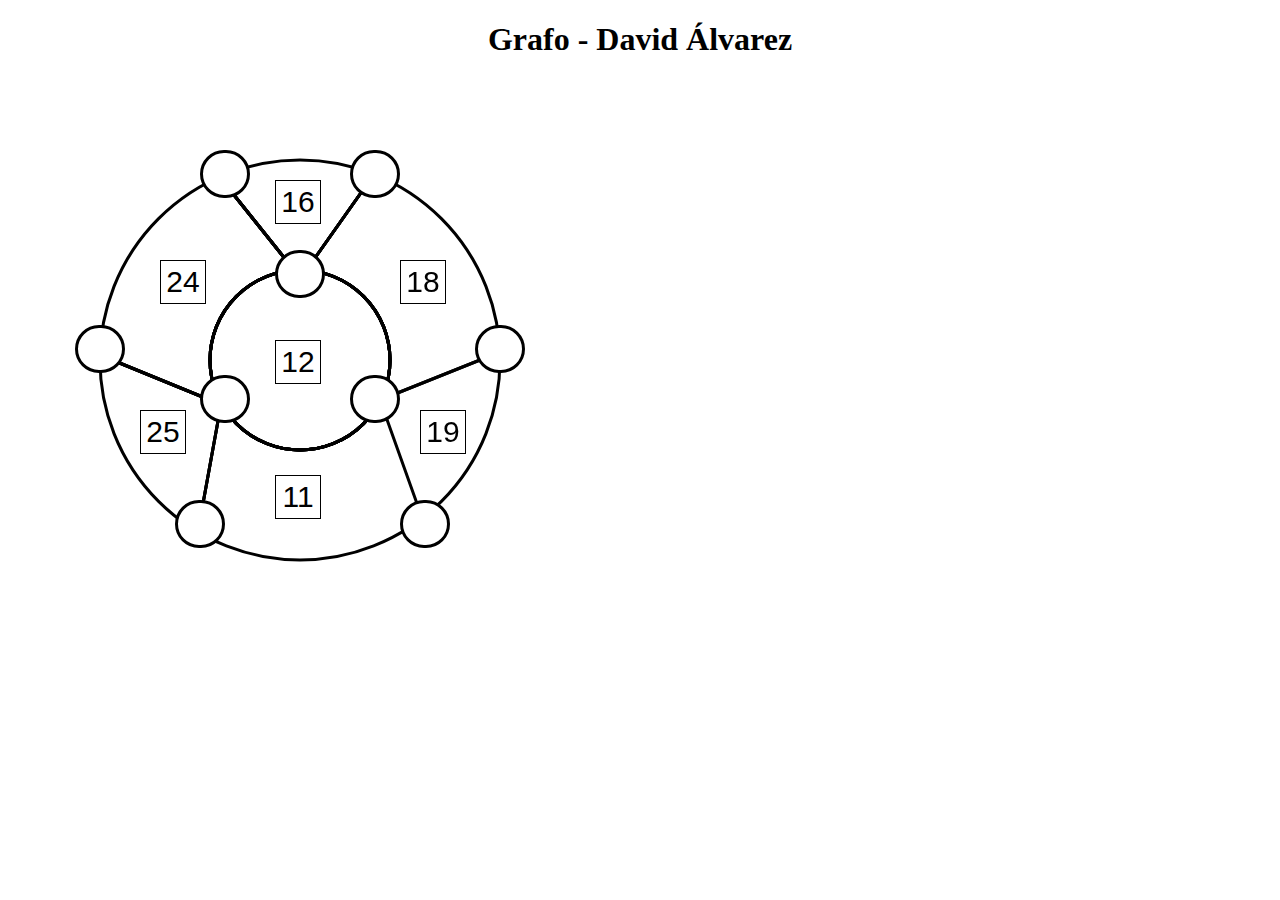
==== app/templates/grafo.html @ 38b3cdc6 "Initial commit" ====
<!doctype html>
<html>
  <head>
    <title>Grafo - David Álvarez</title>
    <link rel="stylesheet" type="text/css" href="../static/css/grafo.css">
  </head>
  
  <body>
    <h1 align="center">Grafo - David Álvarez</h1>
    
    <form action="/solve">
      <input id="circle" name="0" style="top: 150px; left: 200px;">
      <input id="circle" name="1" style="top: 150px; left: 350px;">
      <input id="circle" name="2" style="top: 250px; left: 275px;">
      <input id="circle" name="3" style="top: 325px; left: 75px;">
      <input id="circle" name="4" style="top: 325px; left: 475px;">
      <input id="circle" name="5" style="top: 375px; left: 200px;">
      <input id="circle" name="6" style="top: 375px; left: 350px;">
      <input id="circle" name="7" style="top: 500px; left: 175px;">
      <input id="circle" name="8" style="top: 500px; left: 400px;">

      <input id="square" name="0" style="top: 180px; left: 275px;" value="16">
      <input id="square" name="1" style="top: 260px; left: 160px;" value="24">
      <input id="square" name="2" style="top: 260px; left: 400px;" value="18">
      <input id="square" name="3" style="top: 340px; left: 275px;" value="12">
      <input id="square" name="4" style="top: 410px; left: 140px;" value="25">
      <input id="square" name="5" style="top: 475px; left: 275px;" value="11">
      <input id="square" name="6" style="top: 410px; left: 420px;" value="19">
    </form>    

    <canvas id="myCanvas" width="500" height="500"></canvas>

    <script src="../static/js/grafo.js"></script>    
  </body>
</html>
---- app/static/css/grafo.css ----
#circle {
    width: 40px;
    height: 40px;
    -webkit-border-radius: 27px;
    -moz-border-radius: 27px;
    border-radius: 27px;
    border: 3px solid black;
    position: absolute;
    font-size: 20px;        
}

#square {
    width: 40px;
    height: 40px;
    border: 1px solid black;
    position: absolute;
    font-size: 30px;    
}


#myCanvas {
    position: absolute;
    top: 140px;
    left: 80px;
    z-index: -1;
}

input { 
    text-align: center;
}
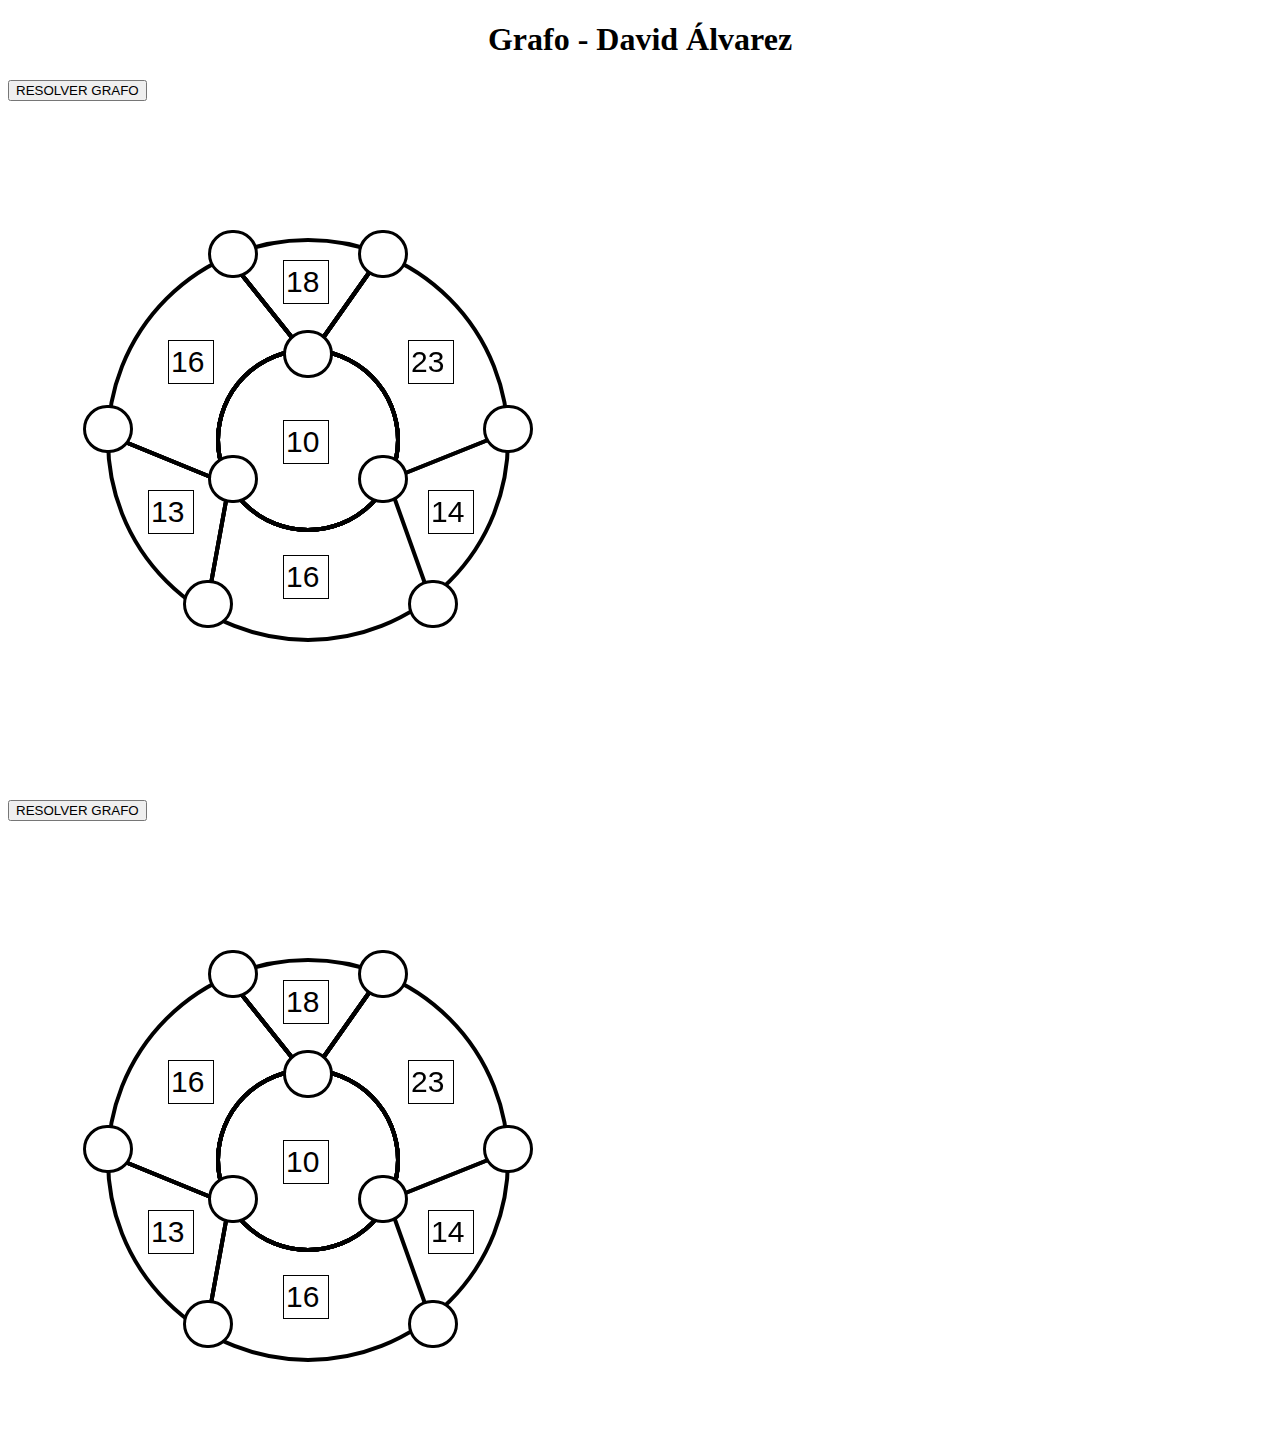
==== commit 712c6152: "Script finished and two graphs added" ====
--- a/app/templates/grafo.html
+++ b/app/templates/grafo.html
@@ -1,4 +1,5 @@
 <!doctype html>
+
 <html>
   <head>
     <title>Grafo - David Álvarez</title>
@@ -7,28 +8,57 @@
   
   <body>
     <h1 align="center">Grafo - David Álvarez</h1>
+
+    <div id="first">
+      <form action="/sol" method="post">
+	<input id="circle" name="s0" style="top: 150px; left: 200px;">
+	<input id="circle" name="s1" style="top: 150px; left: 350px;">
+	<input id="circle" name="s2" style="top: 250px; left: 275px;">
+	<input id="circle" name="s3" style="top: 325px; left: 75px;">
+	<input id="circle" name="s4" style="top: 325px; left: 475px;">
+	<input id="circle" name="s5" style="top: 375px; left: 200px;">
+	<input id="circle" name="s6" style="top: 375px; left: 350px;">
+	<input id="circle" name="s7" style="top: 500px; left: 175px;">
+	<input id="circle" name="s8" style="top: 500px; left: 400px;">
+
+	<input id="square" name="i0" style="top: 180px; left: 275px;" value="18">
+	<input id="square" name="i1" style="top: 260px; left: 160px;" value="16">
+	<input id="square" name="i2" style="top: 260px; left: 400px;" value="23">
+	<input id="square" name="i3" style="top: 340px; left: 275px;" value="10">
+	<input id="square" name="i4" style="top: 410px; left: 140px;" value="13">
+	<input id="square" name="i5" style="top: 410px; left: 420px;" value="14">
+	<input id="square" name="i6" style="top: 475px; left: 275px;" value="16">
+
+	<canvas id="myCanvas_first" width="500" height="500"></canvas>
+	<button type="submit">RESOLVER GRAFO</button>
+      </form>
+    </div>
     
-    <form action="/solve">
-      <input id="circle" name="0" style="top: 150px; left: 200px;">
-      <input id="circle" name="1" style="top: 150px; left: 350px;">
-      <input id="circle" name="2" style="top: 250px; left: 275px;">
-      <input id="circle" name="3" style="top: 325px; left: 75px;">
-      <input id="circle" name="4" style="top: 325px; left: 475px;">
-      <input id="circle" name="5" style="top: 375px; left: 200px;">
-      <input id="circle" name="6" style="top: 375px; left: 350px;">
-      <input id="circle" name="7" style="top: 500px; left: 175px;">
-      <input id="circle" name="8" style="top: 500px; left: 400px;">
+    <div id="second">
+      <form action="/sol" method="post">
+	<input id="circle" name="s0" style="top: 150px; left: 200px;">
+	<input id="circle" name="s1" style="top: 150px; left: 350px;">
+	<input id="circle" name="s2" style="top: 250px; left: 275px;">
+	<input id="circle" name="s3" style="top: 325px; left: 75px;">
+	<input id="circle" name="s4" style="top: 325px; left: 475px;">
+	<input id="circle" name="s5" style="top: 375px; left: 200px;">
+	<input id="circle" name="s6" style="top: 375px; left: 350px;">
+	<input id="circle" name="s7" style="top: 500px; left: 175px;">
+	<input id="circle" name="s8" style="top: 500px; left: 400px;">
 
-      <input id="square" name="0" style="top: 180px; left: 275px;" value="16">
-      <input id="square" name="1" style="top: 260px; left: 160px;" value="24">
-      <input id="square" name="2" style="top: 260px; left: 400px;" value="18">
-      <input id="square" name="3" style="top: 340px; left: 275px;" value="12">
-      <input id="square" name="4" style="top: 410px; left: 140px;" value="25">
-      <input id="square" name="5" style="top: 475px; left: 275px;" value="11">
-      <input id="square" name="6" style="top: 410px; left: 420px;" value="19">
-    </form>    
+	<input id="square" name="i0" style="top: 180px; left: 275px;" value="18">
+	<input id="square" name="i1" style="top: 260px; left: 160px;" value="16">
+	<input id="square" name="i2" style="top: 260px; left: 400px;" value="23">
+	<input id="square" name="i3" style="top: 340px; left: 275px;" value="10">
+	<input id="square" name="i4" style="top: 410px; left: 140px;" value="13">
+	<input id="square" name="i5" style="top: 410px; left: 420px;" value="14">
+	<input id="square" name="i6" style="top: 475px; left: 275px;" value="16">
 
-    <canvas id="myCanvas" width="500" height="500"></canvas>
+	<canvas id="myCanvas_second" width="500" height="500"></canvas>
+	
+	<button type="submit">RESOLVER GRAFO</button>
+      </form>
+    </div>
 
     <script src="../static/js/grafo.js"></script>    
   </body>
--- a/app/static/css/grafo.css
+++ b/app/static/css/grafo.css
@@ -18,13 +18,30 @@
 }
 
 
-#myCanvas {
+#myCanvas_first {
     position: absolute;
     top: 140px;
     left: 80px;
     z-index: -1;
 }
 
-input { 
+#myCanvas_second {
+    position: absolute;
+    top: 140px;
+    left: 80px;
+    z-index: -1;
+}
+
+
+.input { 
     text-align: center;
 }
+
+#first {
+    position: absolute;
+}
+
+#second {
+    position: absolute;
+    top: 800px;
+}
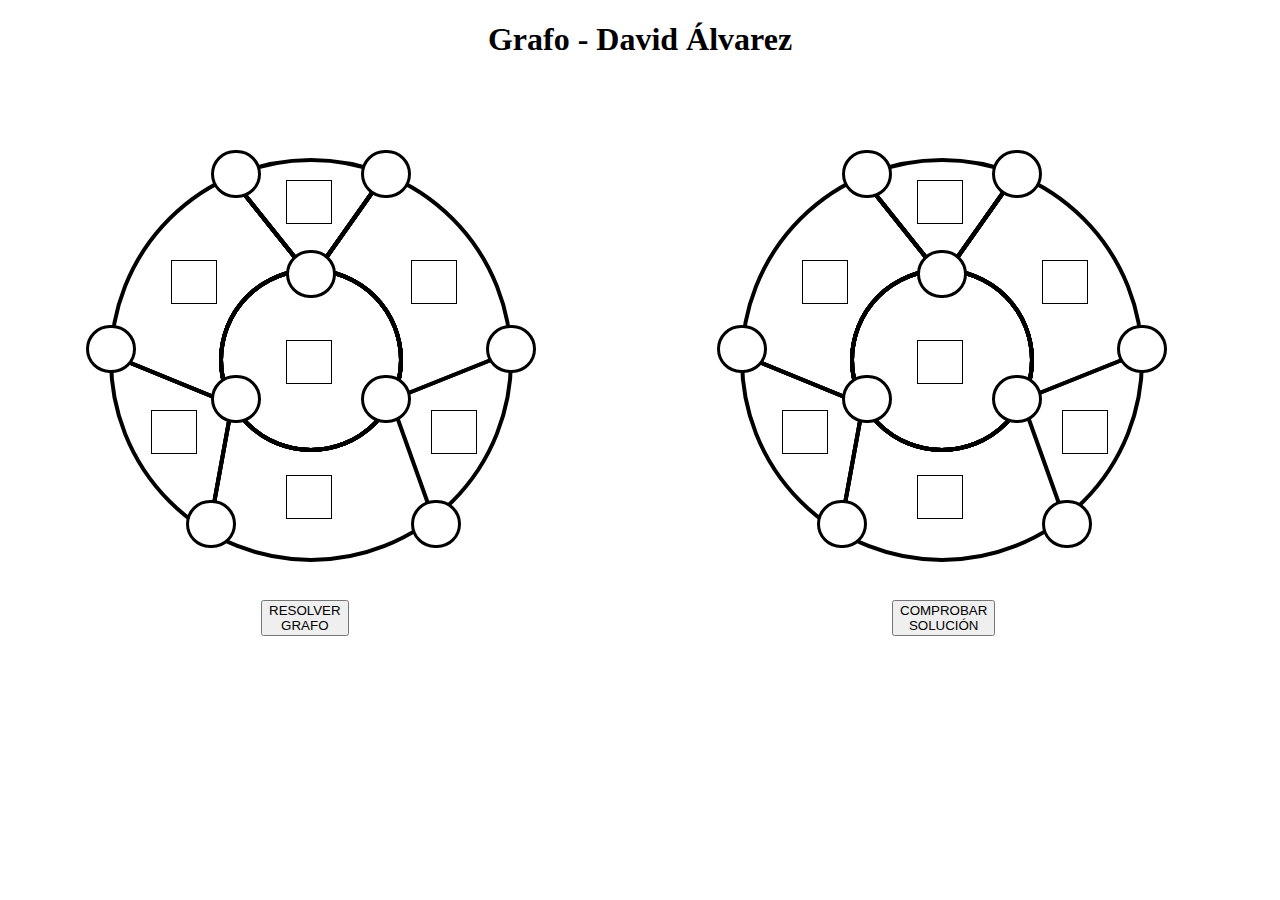
==== commit 323b76fc: "The solving program is fully working" ====
--- a/app/templates/grafo.html
+++ b/app/templates/grafo.html
@@ -2,64 +2,75 @@
 
 <html>
   <head>
+    <meta charset="UTF-8">
     <title>Grafo - David Álvarez</title>
     <link rel="stylesheet" type="text/css" href="../static/css/grafo.css">
   </head>
   
   <body>
     <h1 align="center">Grafo - David Álvarez</h1>
+    
+    <table width="100%" height="100%"><tr>
+	<td width="50%">
+	  <div id="positioner">
+	    <!-- <br><br><br><br> -->
+	    <!-- <h3>Resuelve el grafo</h3> -->
+	    <form action="/sol" method="post">
+	      <input id="circle" name="s0" style="top: 150px; left: 200px;">
+	      <input id="circle" name="s1" style="top: 150px; left: 350px;">
+	      <input id="circle" name="s2" style="top: 250px; left: 275px;">
+	      <input id="circle" name="s3" style="top: 325px; left: 75px;">
+	      <input id="circle" name="s4" style="top: 325px; left: 475px;">
+	      <input id="circle" name="s5" style="top: 375px; left: 200px;">
+	      <input id="circle" name="s6" style="top: 375px; left: 350px;">
+	      <input id="circle" name="s7" style="top: 500px; left: 175px;">
+	      <input id="circle" name="s8" style="top: 500px; left: 400px;">
 
-    <div id="first">
-      <form action="/sol" method="post">
-	<input id="circle" name="s0" style="top: 150px; left: 200px;">
-	<input id="circle" name="s1" style="top: 150px; left: 350px;">
-	<input id="circle" name="s2" style="top: 250px; left: 275px;">
-	<input id="circle" name="s3" style="top: 325px; left: 75px;">
-	<input id="circle" name="s4" style="top: 325px; left: 475px;">
-	<input id="circle" name="s5" style="top: 375px; left: 200px;">
-	<input id="circle" name="s6" style="top: 375px; left: 350px;">
-	<input id="circle" name="s7" style="top: 500px; left: 175px;">
-	<input id="circle" name="s8" style="top: 500px; left: 400px;">
+	      <input id="square" name="i0" style="top: 180px; left: 275px;" required>
+	      <input id="square" name="i1" style="top: 260px; left: 160px;" required>
+	      <input id="square" name="i2" style="top: 260px; left: 400px;" required>
+	      <input id="square" name="i3" style="top: 340px; left: 275px;" required>
+	      <input id="square" name="i4" style="top: 410px; left: 140px;" required>
+	      <input id="square" name="i5" style="top: 410px; left: 420px;" required>
+	      <input id="square" name="i6" style="top: 475px; left: 275px;" required>
 
-	<input id="square" name="i0" style="top: 180px; left: 275px;" value="18">
-	<input id="square" name="i1" style="top: 260px; left: 160px;" value="16">
-	<input id="square" name="i2" style="top: 260px; left: 400px;" value="23">
-	<input id="square" name="i3" style="top: 340px; left: 275px;" value="10">
-	<input id="square" name="i4" style="top: 410px; left: 140px;" value="13">
-	<input id="square" name="i5" style="top: 410px; left: 420px;" value="14">
-	<input id="square" name="i6" style="top: 475px; left: 275px;" value="16">
+	      <canvas id="myCanvas1" width="500" height="500"></canvas>
+	      <button type="submit">RESOLVER GRAFO</button>
+	    </form>
+	  </div>
+	</td>
+	
+	<td width="50%">
+	  <div id="positioner">
+	    <!-- <br><br><br><br> -->
+	    <!-- <h3 align="center">Comprueba la solución</h3> -->
+	    <form action="/comp" method="post">
+	      <input id="circle" name="s0" style="top: 150px; left: 200px;" required>
+	      <input id="circle" name="s1" style="top: 150px; left: 350px;" required>
+	      <input id="circle" name="s2" style="top: 250px; left: 275px;" required>
+	      <input id="circle" name="s3" style="top: 325px; left: 75px;" required>
+	      <input id="circle" name="s4" style="top: 325px; left: 475px;" required>
+	      <input id="circle" name="s5" style="top: 375px; left: 200px;" required>
+	      <input id="circle" name="s6" style="top: 375px; left: 350px;" required>
+	      <input id="circle" name="s7" style="top: 500px; left: 175px;" required>
+	      <input id="circle" name="s8" style="top: 500px; left: 400px;" required>
 
-	<canvas id="myCanvas_first" width="500" height="500"></canvas>
-	<button type="submit">RESOLVER GRAFO</button>
-      </form>
-    </div>
+	      <input id="square" name="i0" style="top: 180px; left: 275px;" required>
+	      <input id="square" name="i1" style="top: 260px; left: 160px;" required>
+	      <input id="square" name="i2" style="top: 260px; left: 400px;" required>
+	      <input id="square" name="i3" style="top: 340px; left: 275px;" required>
+	      <input id="square" name="i4" style="top: 410px; left: 140px;" required>
+	      <input id="square" name="i5" style="top: 410px; left: 420px;" required>
+	      <input id="square" name="i6" style="top: 475px; left: 275px;" required>
+
+	      <canvas id="myCanvas2" width="500" height="500"></canvas>
+	      <button>COMPROBAR SOLUCIÓN</button>
+	    </form>
+	  </div>
+	</td>
+    </tr></table>
+
     
-    <div id="second">
-      <form action="/sol" method="post">
-	<input id="circle" name="s0" style="top: 150px; left: 200px;">
-	<input id="circle" name="s1" style="top: 150px; left: 350px;">
-	<input id="circle" name="s2" style="top: 250px; left: 275px;">
-	<input id="circle" name="s3" style="top: 325px; left: 75px;">
-	<input id="circle" name="s4" style="top: 325px; left: 475px;">
-	<input id="circle" name="s5" style="top: 375px; left: 200px;">
-	<input id="circle" name="s6" style="top: 375px; left: 350px;">
-	<input id="circle" name="s7" style="top: 500px; left: 175px;">
-	<input id="circle" name="s8" style="top: 500px; left: 400px;">
-
-	<input id="square" name="i0" style="top: 180px; left: 275px;" value="18">
-	<input id="square" name="i1" style="top: 260px; left: 160px;" value="16">
-	<input id="square" name="i2" style="top: 260px; left: 400px;" value="23">
-	<input id="square" name="i3" style="top: 340px; left: 275px;" value="10">
-	<input id="square" name="i4" style="top: 410px; left: 140px;" value="13">
-	<input id="square" name="i5" style="top: 410px; left: 420px;" value="14">
-	<input id="square" name="i6" style="top: 475px; left: 275px;" value="16">
-
-	<canvas id="myCanvas_second" width="500" height="500"></canvas>
-	
-	<button type="submit">RESOLVER GRAFO</button>
-      </form>
-    </div>
-
     <script src="../static/js/grafo.js"></script>    
   </body>
 </html>
--- a/app/static/css/grafo.css
+++ b/app/static/css/grafo.css
@@ -17,31 +17,36 @@
     font-size: 30px;    
 }
 
-
-#myCanvas_first {
+#myCanvas1 {
     position: absolute;
     top: 140px;
     left: 80px;
     z-index: -1;
 }
 
-#myCanvas_second {
+#myCanvas2 {
     position: absolute;
     top: 140px;
     left: 80px;
     z-index: -1;
 }
 
-
-.input { 
+input { 
     text-align: center;
 }
 
-#first {
-    position: absolute;
+p {
+    position: relative;
+    top: 100px;
 }
 
-#second {
+#positioner {
     position: absolute;
-    top: 800px;
+    top: 0px;
 }
+
+button {
+    position: absolute;
+    top: 600px;
+    left: 250px;
+}
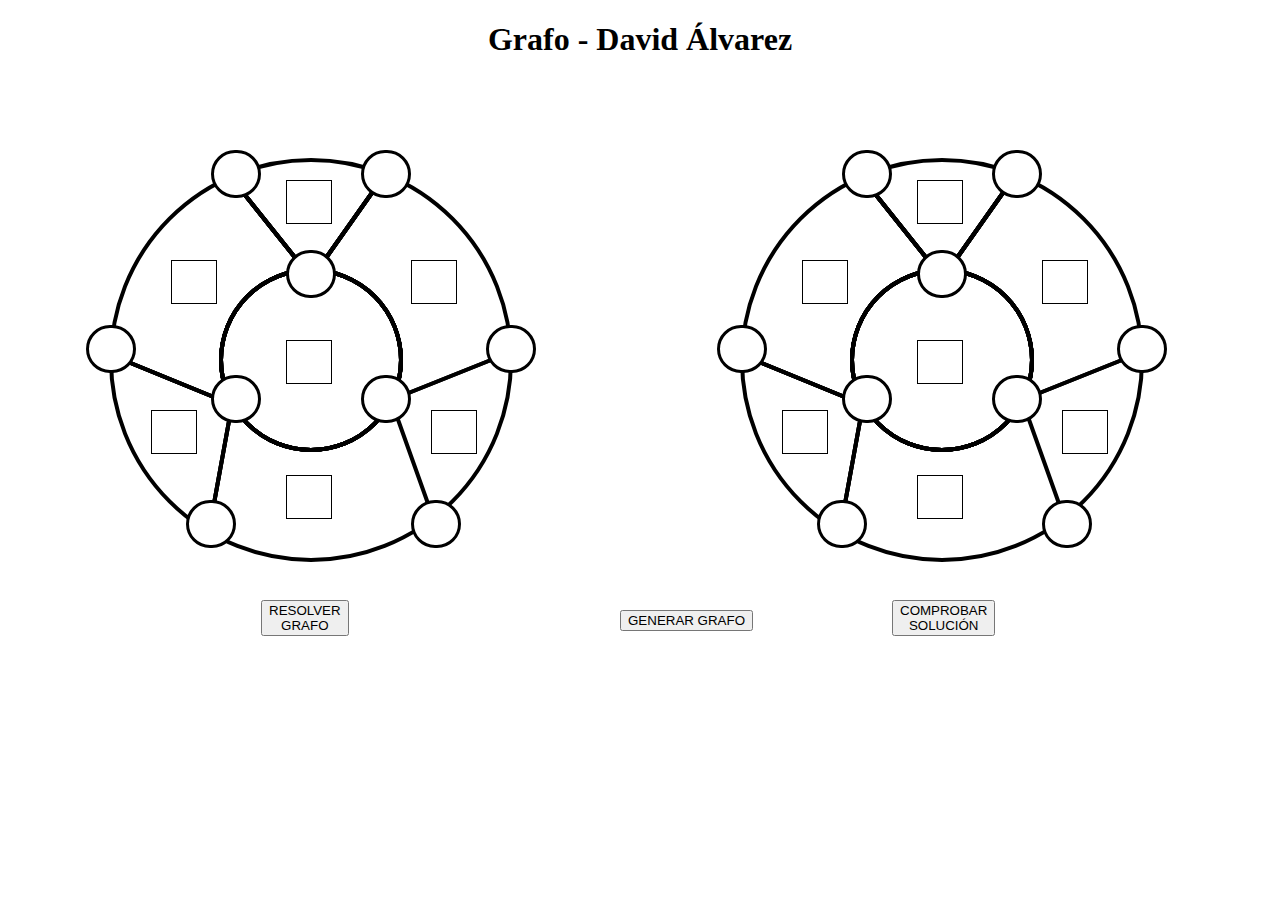
==== commit deea455e: "First version of graph" ====
--- a/app/templates/grafo.html
+++ b/app/templates/grafo.html
@@ -7,7 +7,7 @@
     <link rel="stylesheet" type="text/css" href="../static/css/grafo.css">
   </head>
   
-  <body>
+  <body background="../static/img/background.jpg">
     <h1 align="center">Grafo - David Álvarez</h1>
     
     <table width="100%" height="100%"><tr>
@@ -15,7 +15,7 @@
 	  <div id="positioner">
 	    <!-- <br><br><br><br> -->
 	    <!-- <h3>Resuelve el grafo</h3> -->
-	    <form action="/sol" method="post">
+	    <form action="/solucionador" method="post">
 	      <input id="circle" name="s0" style="top: 150px; left: 200px;">
 	      <input id="circle" name="s1" style="top: 150px; left: 350px;">
 	      <input id="circle" name="s2" style="top: 250px; left: 275px;">
@@ -44,7 +44,7 @@
 	  <div id="positioner">
 	    <!-- <br><br><br><br> -->
 	    <!-- <h3 align="center">Comprueba la solución</h3> -->
-	    <form action="/comp" method="post">
+	    <form action="/comprobador" method="post">
 	      <input id="circle" name="s0" style="top: 150px; left: 200px;" required>
 	      <input id="circle" name="s1" style="top: 150px; left: 350px;" required>
 	      <input id="circle" name="s2" style="top: 250px; left: 275px;" required>
@@ -64,12 +64,17 @@
 	      <input id="square" name="i6" style="top: 475px; left: 275px;" required>
 
 	      <canvas id="myCanvas2" width="500" height="500"></canvas>
-	      <button>COMPROBAR SOLUCIÓN</button>
+	      <button type="submit">COMPROBAR SOLUCIÓN</button>
 	    </form>
 	  </div>
 	</td>
-    </tr></table>
+      </tr></table>
 
+    <form action="/generador">
+      <button type="submit" style="position: absolute; top: 610px; left: 620px;">
+	GENERAR GRAFO
+      </button>
+    </form>
     
     <script src="../static/js/grafo.js"></script>    
   </body>
